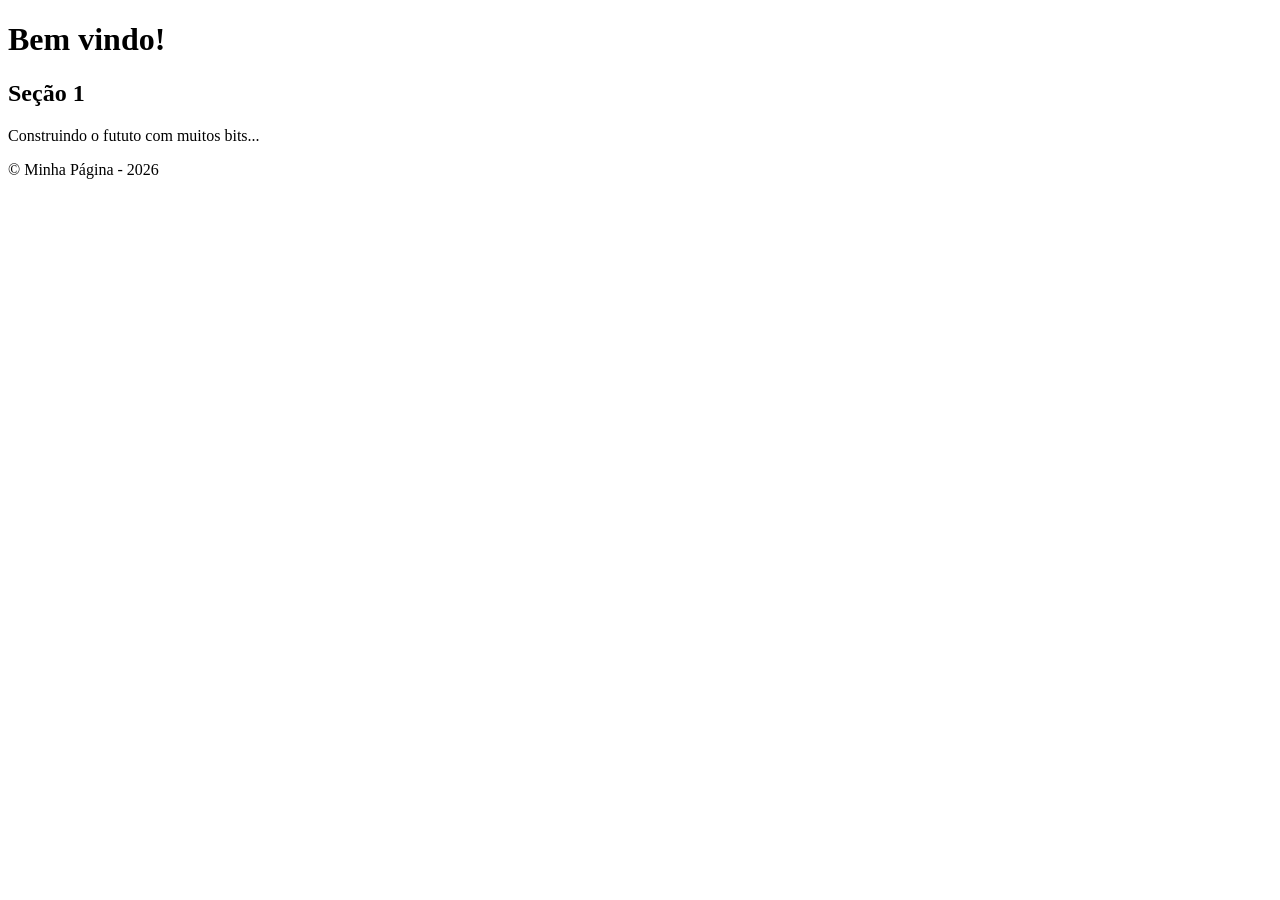
==== index.html @ 70b41bac "Reestruturando o index.html para melhorar a semântica." ====
<!DOCTYPE html> <!--Esta é um doctype ou DTD, o que define o tipo de HTML a ser careegdo na máquina do cliente, 
ele informa ao navegador qual conjunto de bibliotecas carregar para que toda a estratura seja 
otimizada de forma arápida e segura -->
<html lang="pt-br">
	<head>
		<meta charset="UTF-8">
		<title>Página Inicial</title>
	</head>
	<body>
		<!--Cabeçalho-->
		<header>
			<h1>Bem vindo!</h1>
			<nav>
				<a href="pagina.html"></a>
			</nav>
		</header>
		<!--Corpo-->
		<main>
			<section>
				<h2>Seção 1</h2>
				<p>Construindo o fututo com muitos bits...</p>
			</section>
		</main>
		<!--Rodapé-->
		<footer>
			<p>&copy; Minha Página - 2026</p>
		</footer>
		
	</body>
</html>
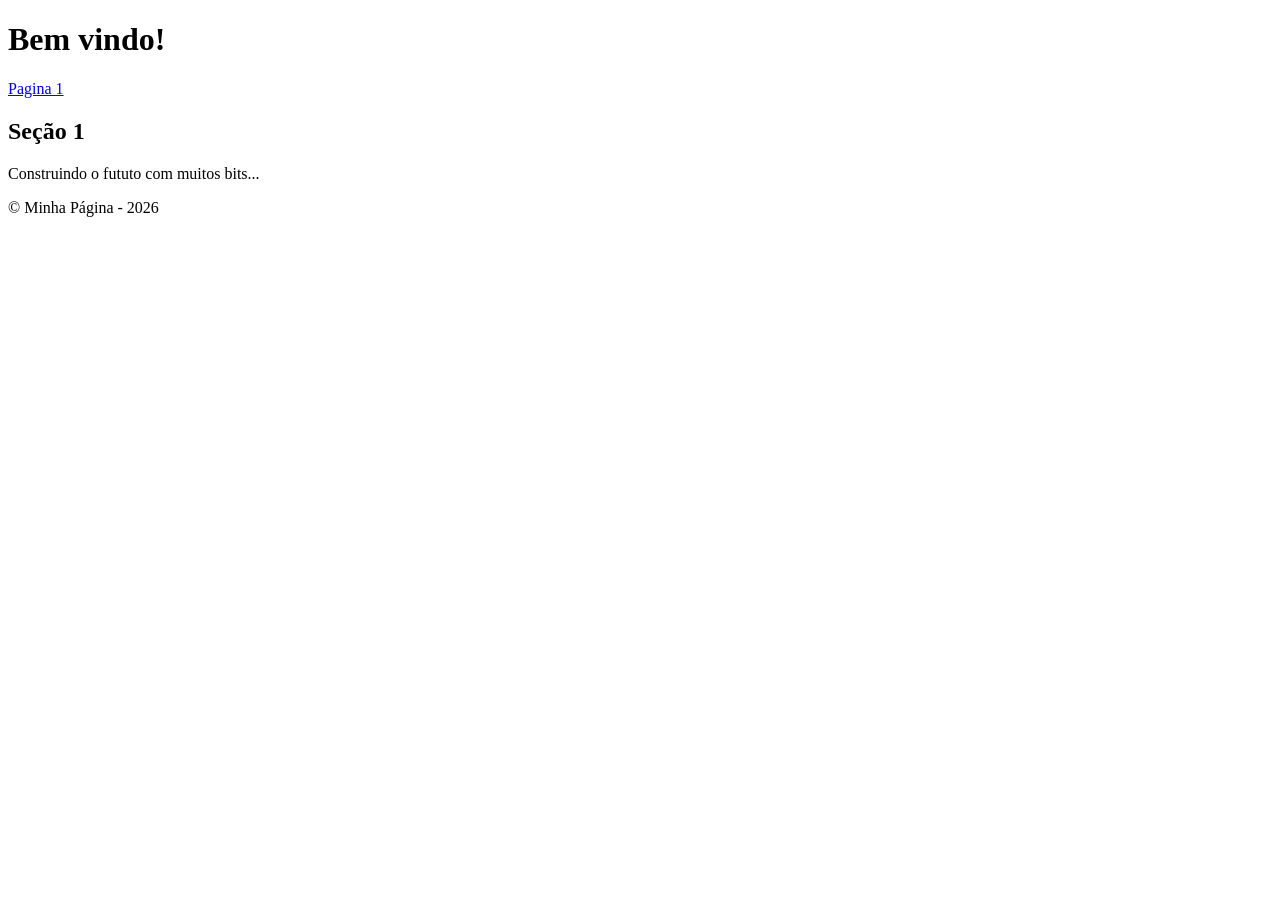
==== commit f7cae9eb: "Criando hyperlinks entre páginas" ====
--- a/index.html
+++ b/index.html
@@ -11,7 +11,7 @@
 		<header>
 			<h1>Bem vindo!</h1>
 			<nav>
-				<a href="pagina.html"></a>
+				<a href="./pagina.html">Pagina 1</a>
 			</nav>
 		</header>
 		<!--Corpo-->
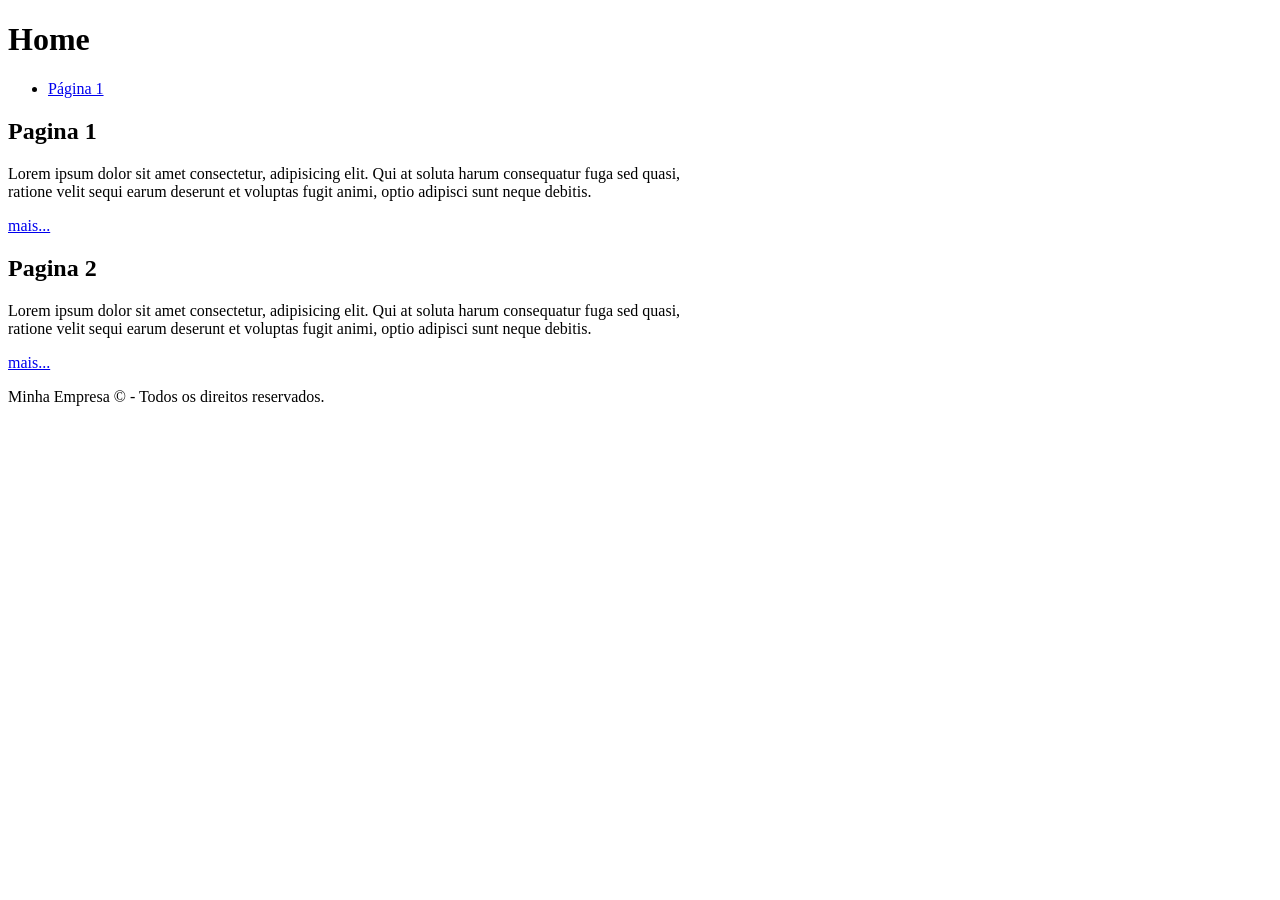
==== commit 2df5c9eb: "feat : Refatoramos a página index com tags semânticas e criamos hiperligação com a página1." ====
--- a/index.html
+++ b/index.html
@@ -1,30 +1,37 @@
-<!DOCTYPE html> <!--Esta é um doctype ou DTD, o que define o tipo de HTML a ser careegdo na máquina do cliente, 
-ele informa ao navegador qual conjunto de bibliotecas carregar para que toda a estratura seja 
-otimizada de forma arápida e segura -->
+<!DOCTYPE html>
 <html lang="pt-br">
 	<head>
 		<meta charset="UTF-8">
+		<meta name="viewport" content="width=device-width, initial-scale=1.0">
 		<title>Página Inicial</title>
 	</head>
 	<body>
-		<!--Cabeçalho-->
+		
 		<header>
-			<h1>Bem vindo!</h1>
+			<h1>Home</h1>
 			<nav>
-				<a href="./pagina.html">Pagina 1</a>
+				<ul>
+					<li><a href="./pagina.html">Página 1</a></li>
+				</ul>
 			</nav>
 		</header>
-		<!--Corpo-->
+		
 		<main>
 			<section>
-				<h2>Seção 1</h2>
-				<p>Construindo o fututo com muitos bits...</p>
+				<h2>Pagina 1</h2>
+				<p>Lorem ipsum dolor sit amet consectetur, adipisicing elit. Qui at soluta harum consequatur fuga sed quasi,<br> ratione velit sequi earum deserunt et voluptas fugit animi, optio adipisci sunt neque debitis.</p>
+				<a href="./pagina.html">mais...</a>
+			</section>
+			<section>
+				<h2>Pagina 2</h2>
+				<p>Lorem ipsum dolor sit amet consectetur, adipisicing elit. Qui at soluta harum consequatur fuga sed quasi,<br> ratione velit sequi earum deserunt et voluptas fugit animi, optio adipisci sunt neque debitis.</p>
+				<a href="./pagina.html">mais...</a>
 			</section>
 		</main>
-		<!--Rodapé-->
+		
 		<footer>
-			<p>&copy; Minha Página - 2026</p>
+			<p>Minha Empresa &copy; - Todos os direitos reservados.</p>
 		</footer>
-		
-	</body>
-</html>
+
+	</body>	
+</html>
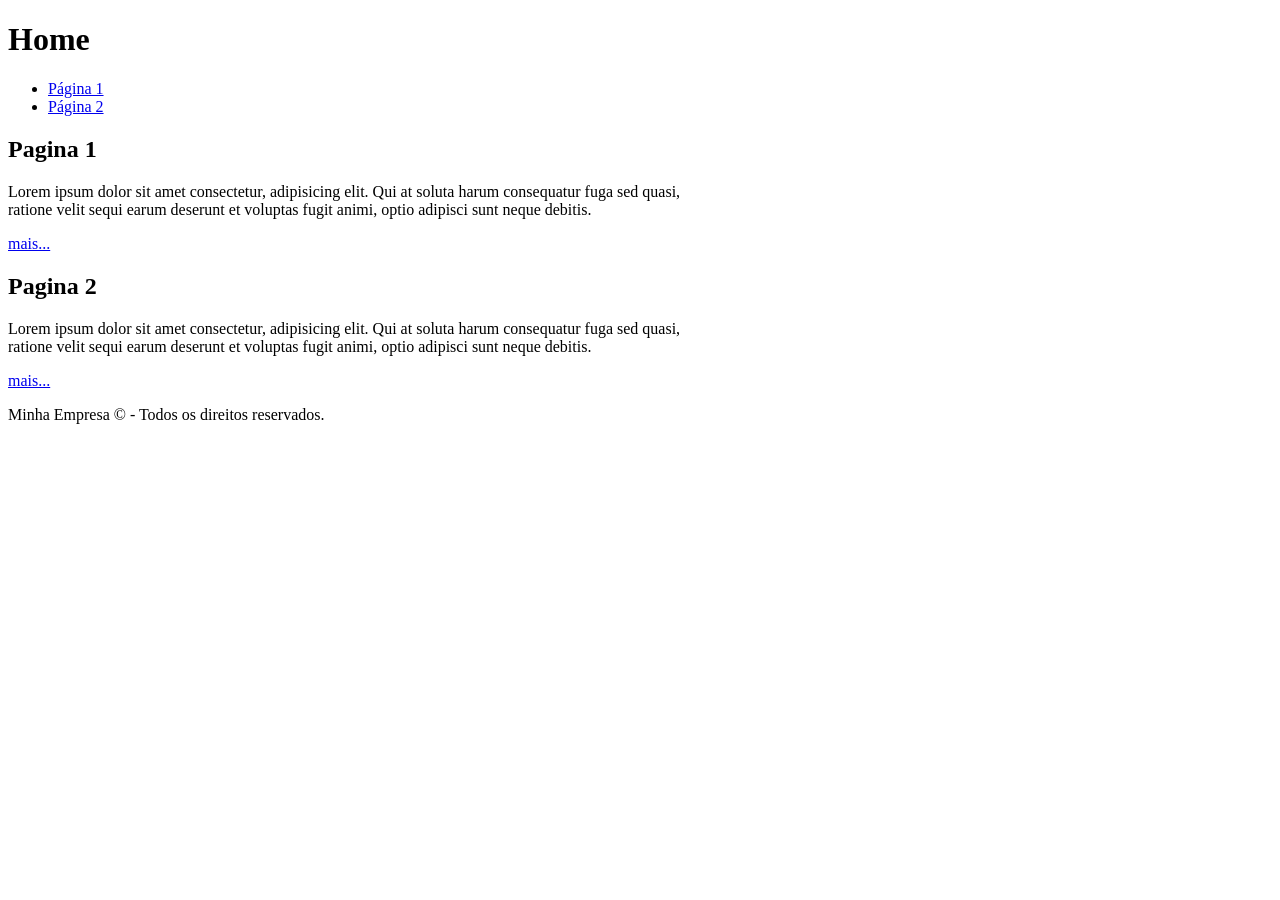
==== commit be076b80: "feat : Mudança nos nomes e nos links." ====
--- a/index.html
+++ b/index.html
@@ -11,7 +11,8 @@
 			<h1>Home</h1>
 			<nav>
 				<ul>
-					<li><a href="./pagina.html">Página 1</a></li>
+					<li><a href="pagina1.html">Página 1</a></li>
+					<li><a href="./paginas/pagina2.html">Página 2</a></li>
 				</ul>
 			</nav>
 		</header>
@@ -20,12 +21,12 @@
 			<section>
 				<h2>Pagina 1</h2>
 				<p>Lorem ipsum dolor sit amet consectetur, adipisicing elit. Qui at soluta harum consequatur fuga sed quasi,<br> ratione velit sequi earum deserunt et voluptas fugit animi, optio adipisci sunt neque debitis.</p>
-				<a href="./pagina.html">mais...</a>
+				<a href="./pagina1.html">mais...</a>
 			</section>
 			<section>
 				<h2>Pagina 2</h2>
 				<p>Lorem ipsum dolor sit amet consectetur, adipisicing elit. Qui at soluta harum consequatur fuga sed quasi,<br> ratione velit sequi earum deserunt et voluptas fugit animi, optio adipisci sunt neque debitis.</p>
-				<a href="./pagina.html">mais...</a>
+				<a href="./paginas/pagina2.html">mais...</a>
 			</section>
 		</main>
 		
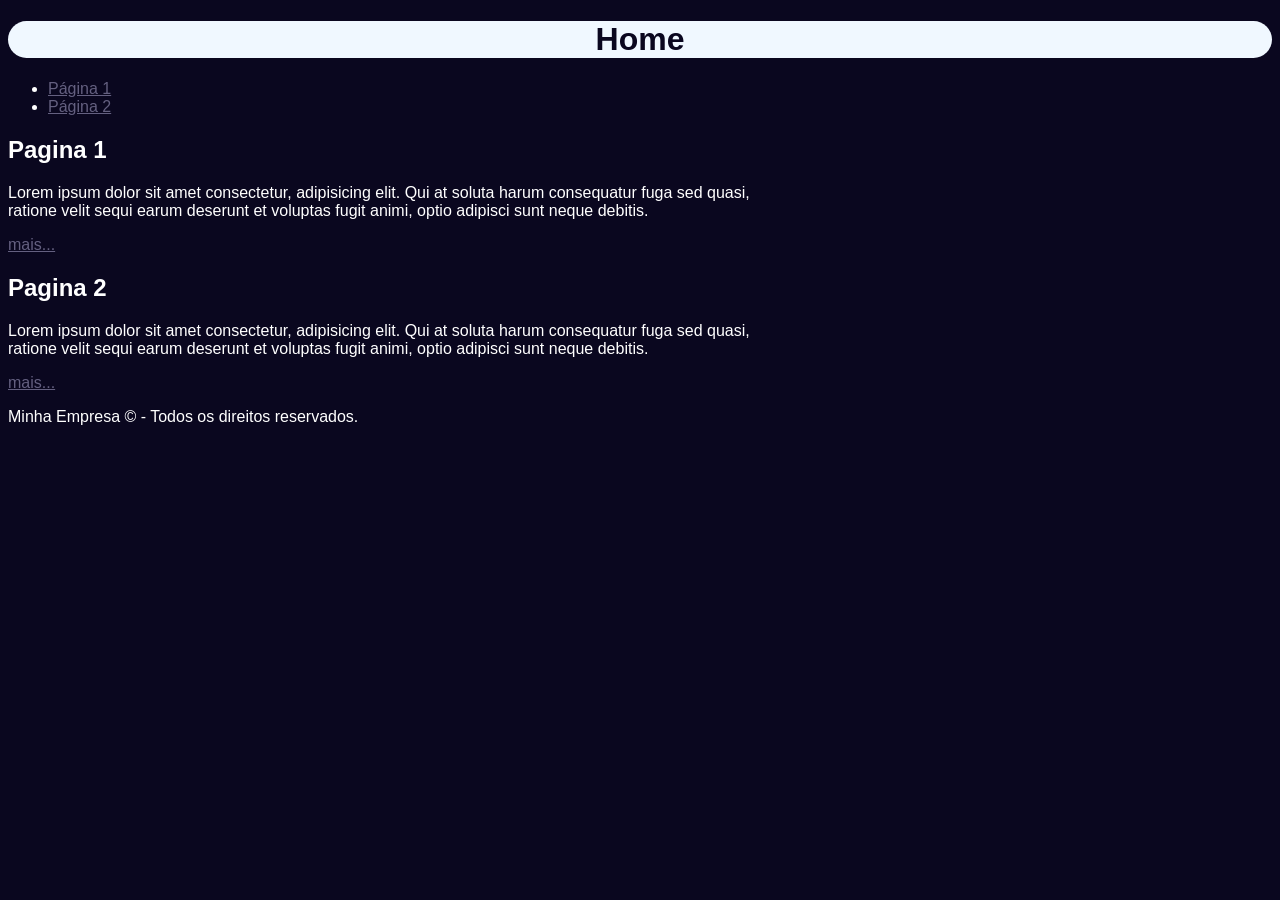
==== commit 7f304520: "feat : Limpando o projeto do CSS inline e interno" ====
--- a/index.html
+++ b/index.html
@@ -4,6 +4,25 @@
 		<meta charset="UTF-8">
 		<meta name="viewport" content="width=device-width, initial-scale=1.0">
 		<title>Página Inicial</title>
+
+		<style>
+			body{
+				font-family:Verdana, Geneva, Tahoma, sans-serif;
+				background-color: rgb(10, 7, 31);
+				color: white;
+			}
+
+			h1{
+				text-align: center;
+				border-radius: 20px;
+				background-color: aliceblue;
+				color: rgb(10, 7, 31);
+			}
+			a{
+				color: rgb(100, 96, 128)
+			}
+		</style>
+		
 	</head>
 	<body>
 		
@@ -11,7 +30,7 @@
 			<h1>Home</h1>
 			<nav>
 				<ul>
-					<li><a href="pagina1.html">Página 1</a></li>
+					<li><a href="./pagina1.html">Página 1</a></li>
 					<li><a href="./paginas/pagina2.html">Página 2</a></li>
 				</ul>
 			</nav>
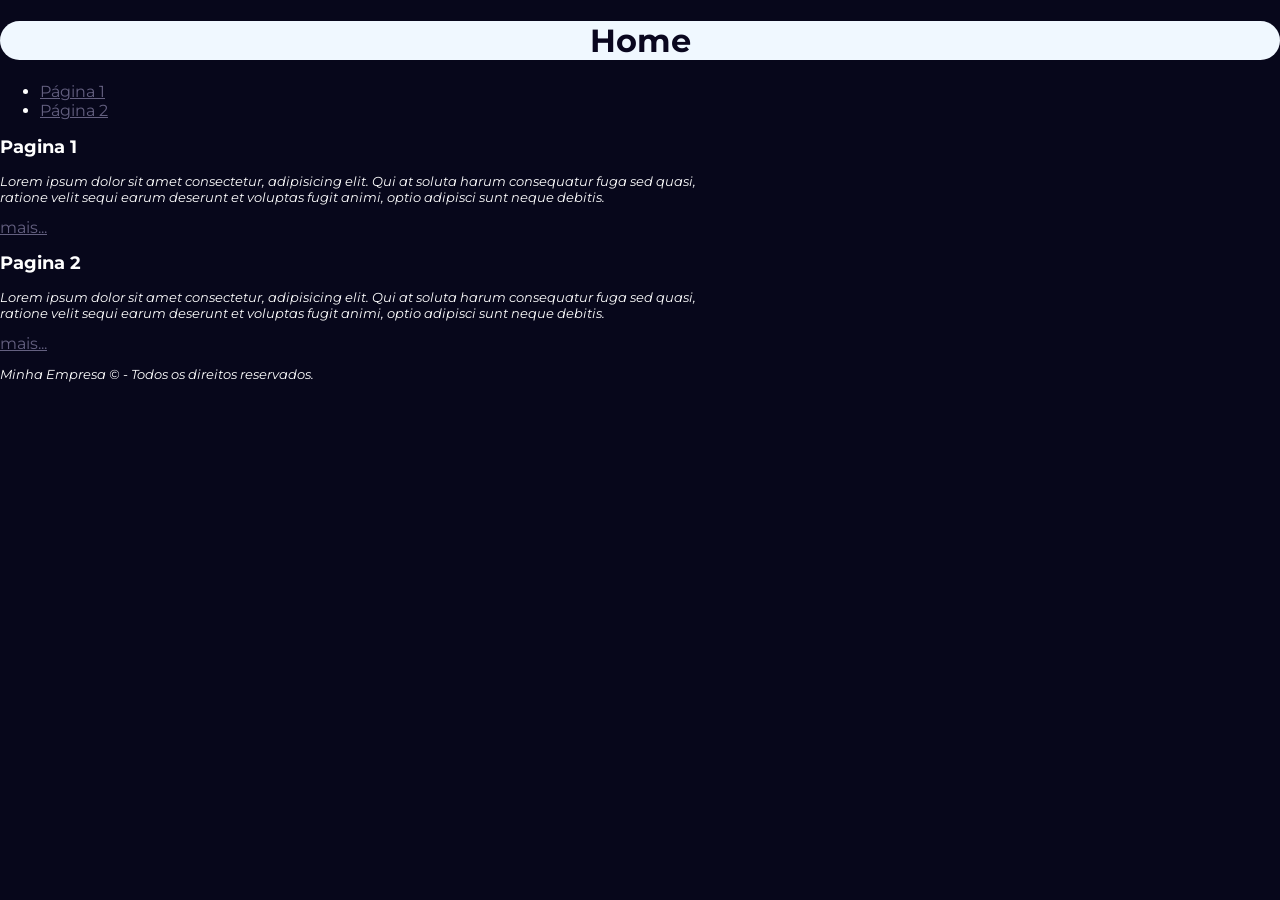
==== commit a7e70e32: "feat : Criação do css externo" ====
--- a/index.html
+++ b/index.html
@@ -3,29 +3,14 @@
 	<head>
 		<meta charset="UTF-8">
 		<meta name="viewport" content="width=device-width, initial-scale=1.0">
+		<link rel="preconnect" href="https://fonts.googleapis.com">
+		<link rel="preconnect" href="https://fonts.gstatic.com" crossorigin>
+		<link href="https://fonts.googleapis.com/css2?family=Google+Sans:ital,opsz,wght@0,17..18,400..700;1,17..18,400..700&family=Montserrat:ital,wght@0,100..900;1,100..900&display=swap" rel="stylesheet">
 		<title>Página Inicial</title>
-
-		<style>
-			body{
-				font-family:Verdana, Geneva, Tahoma, sans-serif;
-				background-color: rgb(10, 7, 31);
-				color: white;
-			}
-
-			h1{
-				text-align: center;
-				border-radius: 20px;
-				background-color: aliceblue;
-				color: rgb(10, 7, 31);
-			}
-			a{
-				color: rgb(100, 96, 128)
-			}
-		</style>
-		
+		<link rel="stylesheet" href="./css/style.css">
+		<link rel="icon" href="./assets/icon.png">
 	</head>
 	<body>
-		
 		<header>
 			<h1>Home</h1>
 			<nav>
--- a/css/style.css
+++ b/css/style.css
@@ -0,0 +1,28 @@
+/* */
+body{
+    font-family: 'Montserrat', Verdana, Geneva, Tahoma, sans-serif;
+    margin: 0;
+    font-size: 16px;
+    background-color: rgb(7, 7, 27);
+    color: white;
+}
+
+h1{
+	text-align: center;
+	border-radius: 20px;
+	background-color: aliceblue;
+	color: rgb(10, 7, 31);
+}
+
+a{
+    color: rgb(100, 96, 128)
+}
+
+h2{
+    font-size:large;
+}
+
+p{
+    font-size: small;
+    font-style: italic;
+}
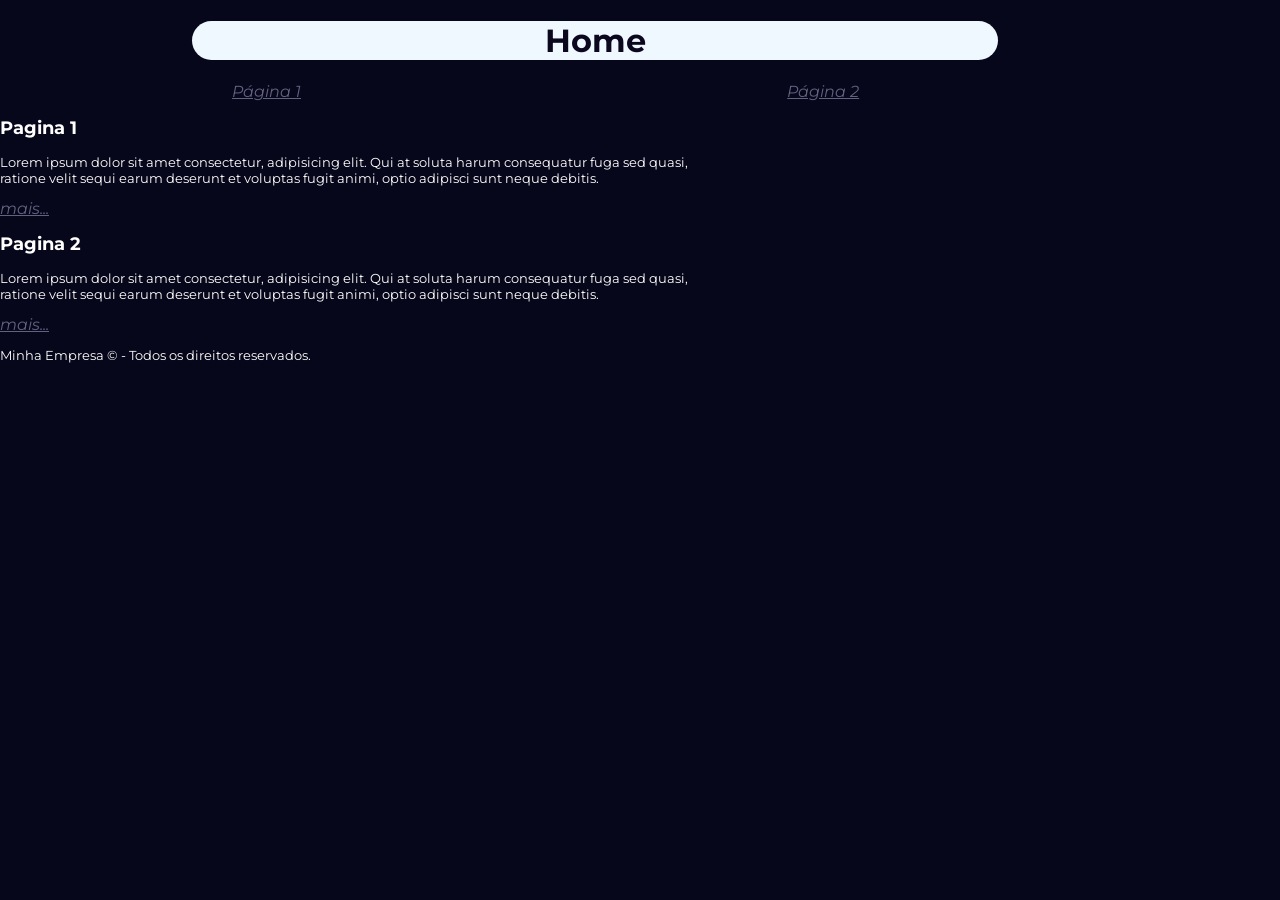
==== commit 1a338cd4: "feat : ajustes no CSS" ====
--- a/index.html
+++ b/index.html
@@ -15,8 +15,8 @@
 			<h1>Home</h1>
 			<nav>
 				<ul>
-					<li><a href="./pagina1.html">Página 1</a></li>
-					<li><a href="./paginas/pagina2.html">Página 2</a></li>
+					<li class="menu"><a href="./pagina1.html">Página 1</a></li>
+					<li class="menu"><a href="./paginas/pagina2.html">Página 2</a></li>
 				</ul>
 			</nav>
 		</header>
--- a/css/style.css
+++ b/css/style.css
@@ -7,15 +7,31 @@
     color: white;
 }
 
+header{
+    margin: 0 auto;
+    width: 70%;
+}
+
 h1{
-	text-align: center;
+    text-align: center;
+	width: 90%;
 	border-radius: 20px;
 	background-color: aliceblue;
 	color: rgb(10, 7, 31);
 }
 
+nav ul{
+    width: 70%;
+    list-style: none;
+    display: flex;
+    gap: 20px;
+    justify-content: space-between;
+
+}
+
 a{
-    color: rgb(100, 96, 128)
+    color: rgb(100, 96, 128);
+    font-style: italic;
 }
 
 h2{
@@ -24,5 +40,4 @@
 
 p{
     font-size: small;
-    font-style: italic;
 }
